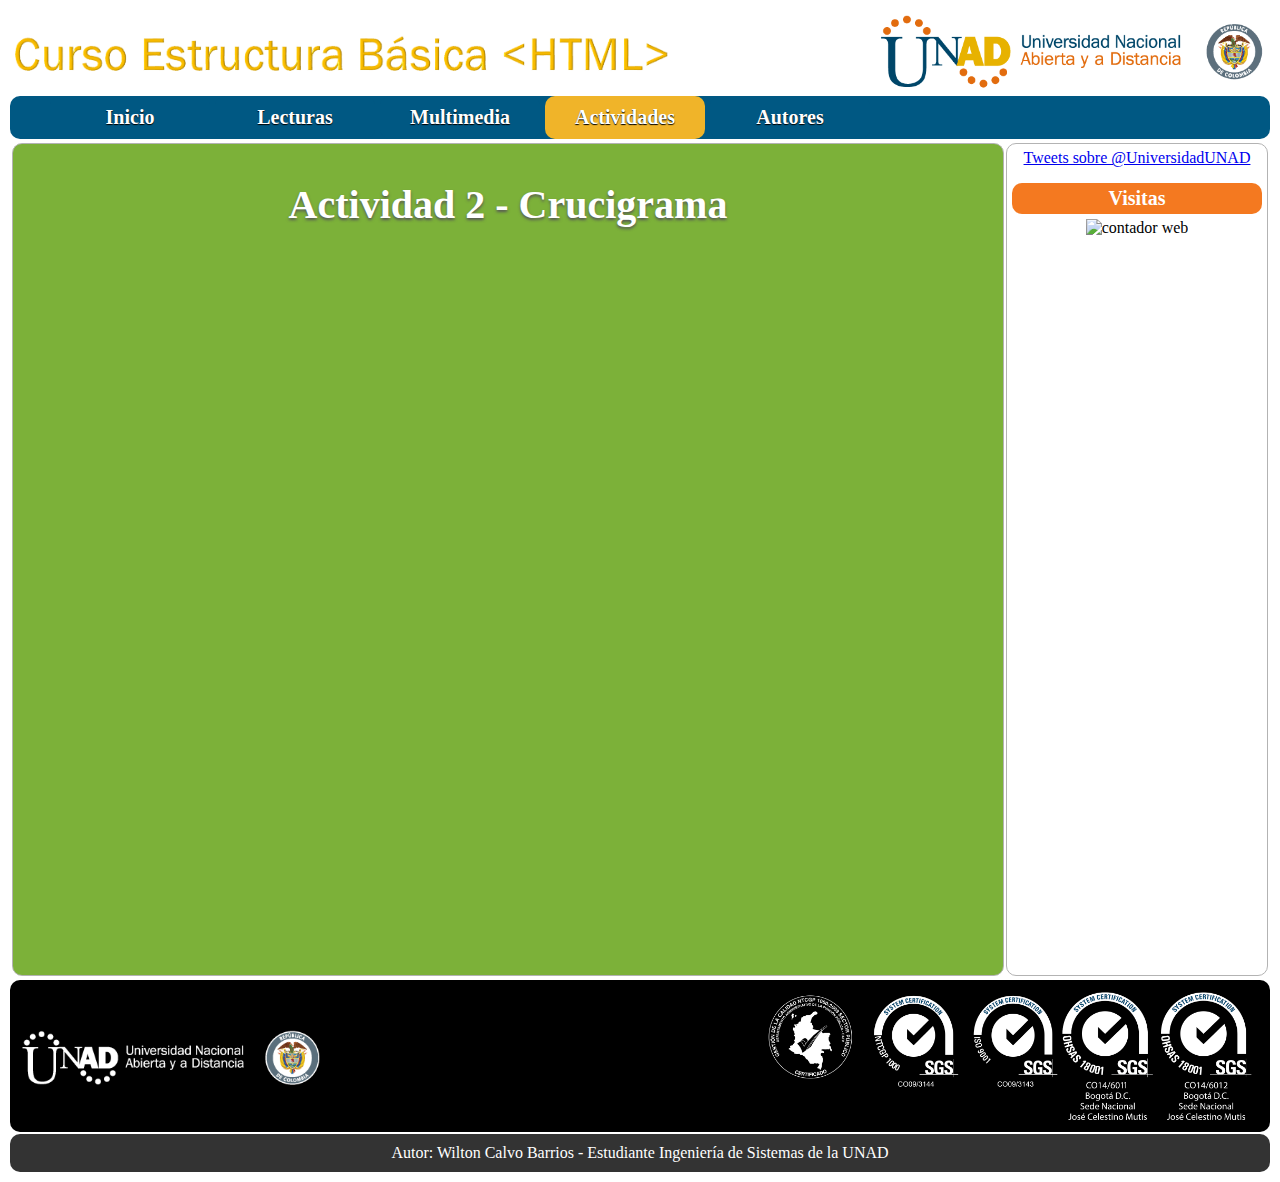
==== crucigrama.html @ b26bc2ab "version1.0" ====
<!DOCTYPE html PUBLIC "-//W3C//DTD XHTML 1.0 Transitional//EN" "http://www.w3.org/TR/xhtml1/DTD/xhtml1-transitional.dtd">
<html lang="es" xml:lang="es" xmlns="http://www.w3.org/1999/xhtml">

<head>

<link rel="icon" type="image/ico" href="img/icono.ico" />
<link rel="stylesheet" type="text/css" href="estilos.css" />
<meta http-equiv="content-type" content="text/html;  charset=utf-8" />
<title> Curso estructura básica HTML </title>
<meta http-equiv="content-language" content="es" />
<link rel="license" type="text/html" href="http://creativecommons.org/licenses/by-sa/4.0/" />
<meta name="generator" content="eXeLearning 2.1 - exelearning.net" />
<meta name="viewport" content="width=device-width, initial-scale=1" />
</head>

<body>

<div align="center">
<table id="pagina">
<tr>
  <td id="cabecera">
  <a href="index.html"><img src="img/logo.png" id="logo"></a>
  <img src="img/logoUNAD.png" id="logounad">
  </td>
</tr>
 
<tr>
  <td id="menu">
  <ul class="nav">
	<li><a href="index.html">Inicio</a></li>
	<li><a href="historia_html.html">Lecturas</a>
	<ul>
		<li><a href="historia_html.html">Historia HTML</a></li>
		<li><a href="etiquetas_html.html">Etiquetas HTML</a></li>
		<li><a href="etiqueta_head.html">Etiqueta HEAD</a></li>
		<li><a href="etiqueta_body.html">Etiqueta BODY</a></li>
		<li><a href="atributos.html">Atributos</a></li>
	</ul>
	</li>
	<li><a href="video_etiquets_html.html">Multimedia</a>
	<ul>
		<li><a href="video_etiquets_html.html">Video - Etiquetas HTML</a></li>
		<li><a href="video_css.html">Video - CSS</a></li>
	</ul>
	</li>
	<li><a href="sopa_de_letras.html" id="actual">Actividades</a>
		<ul>
		<li><a href="sopa_de_letras.html">Sopa de letras</a></li>
		<li><a href="crucigrama.html">Crucigrama</a></li>
		<li><a href="relacionar_columnas.html">Relacionar columnas</a></li>
		<li><a href="completar_texto.html">Completar texto</a></li>
		<li><a href="cuestionario.html">Cuestionario</a></li>
		<li><a href="videoquiz.html">Videoquiz</a></li>
	</ul>
	</li>
	<li><a href="autores.html">Autores</a></li>
	</ul>
  </td>
</tr>
 
<tr>
  <td id="centro">

  
<table id="contenido">
 <tr>
  <td id="cizquierdo" align="center" class="cizquierdo_act">

  
  <h1>Actividad 2 - Crucigrama</h1>

<iframe src='https://www.educaplay.com/es/recursoseducativos/2935969/html5/crucigrama.htm' width='795' height='690' frameborder='0'></iframe>
<p></p>
  
  
  </td>

  <td id="cderecho">
  
<a class="twitter-timeline"  href="https://twitter.com/search?q=%40UniversidadUNAD" data-widget-id="851957675759894528">Tweets sobre @UniversidadUNAD</a>
<script>!function(d,s,id){var js,fjs=d.getElementsByTagName(s)[0],p=/^http:/.test(d.location)?'http':'https';if(!d.getElementById(id)){js=d.createElement(s);js.id=id;js.src=p+"://platform.twitter.com/widgets.js";fjs.parentNode.insertBefore(js,fjs);}}(document,"script","twitter-wjs");</script>
<p></p>
<div id="visitas">Visitas</div>
<img src="https://counter1.fcs.ovh/private/contadorvisitasgratis.php?c=4yqe1ky2apkhm29n65hrcpj98gzy3esb" border="0" title="contador web" alt="contador web">

  </td>

 </tr>
</table> 
 
 
  </td>
</tr>

<tr>
  <td id="pie">
  <img src="img/logoUNADblack.png" id="logoblack">
  <img src="img/sellos_calidad.png" id="sellos">
  </td>
</tr>

<tr>
  <td id="autor">
<p>Autor: Wilton Calvo Barrios - Estudiante Ingeniería de Sistemas de la UNAD</p>
  </td>
</tr>

</table>
</div>
		
</body>

</html>
---- estilos.css ----
body {

 }

#pagina {
width:100%;
float:center;
padding:0px;
font-family:Franklin Gothic Book;
background-color:white;
 }
	
#cabecera {
width:auto; 
background-color:; 
padding:0px;
 }
#cabecera h1 {
position:absolute;
font-weight:bold;
 }
#logounad {
width:400px; 
float:right; 
position:relative;
 }

#logo {
float:left;
position:relative;
width:auto;
height:50px;
margin-top:20px;
 }
#logo:hover{
opacity: 0.8;
 }
  
#menu {
background-color:#005883;
padding:0px;
font-family:Franklin Gothic Book;

border-radius: 10px 10px 10px 10px;
-moz-border-radius: 10px 10px 10px 10px;
-webkit-border-radius: 10px 10px 10px 10px;
border: 0px solid #000000;

 }

#centro {
padding:0px;
vertical-align:top;
 } 
 
#contenido {
width:100%;
margin:0px;
 }
 
#cizquierdo {
width:auto;
vertical-align:top;
padding:10px;
background-repeat:repeat;
border-radius: 10px 10px 10px 10px;
-moz-border-radius: 10px 10px 10px 10px;
-webkit-border-radius: 10px 10px 10px 10px;
border: 1px solid #b3b3b3;
 }
#cizquierdo h1 {
text-shadow: 0px 2px 3px #555;
 }
#cizquierdo {
font-size:20px;
 }
.cizquierdo_act{
background-image:url('img/fondo_left.png');
color:white;
 }
.cizquierdo_act h1{
color: white;
text-shadow: 0px 2px 3px black;
 }

#tabla_estandar {

 } 
#tabla_estandar th {
background-color:#b3b3b3;
padding:3px;
border:1px solid black;
 }
#tabla_estandar td {
border:1px solid #b3b3b3;
padding:5px;
 }

.conborde {
border:1px solid black;
 }
.conborde td{
border:1px solid black;
padding:5px 10px 5px 10px;
 }

.ejemplo td{
border:1px solid black;
padding-left:5px;
padding-right:5px;
 }
 
#codigo {
width:95%;
background-color:#b3b3b3;
border-left:5px solid #f2b80d;
padding:10px;
margin:5px;
 }

.div_curve {
padding:10px;
margin-bottom:10px;
border-radius: 30px 30px 30px 30px;
-moz-border-radius: 30px 30px 30px 30px;
-webkit-border-radius: 30px 30px 30px 30px;
border: 0px solid #b3b3b3;
 }
.div_curve h1 {
text-align:center;
 }
.div_curve p {
font-size:20px;
 }

#cderecho {
width:250px;
border-left:1px solid #b3b3b3;
vertical-align:top;
text-align:center;
padding:5px;

border-radius: 10px 10px 10px 10px;
-moz-border-radius: 10px 10px 10px 10px;
-webkit-border-radius: 10px 10px 10px 10px;
border: 1px solid #b3b3b3;

 }
 		
ul, ol {
list-style:none;
 }
			
.nav {
width:1000px;
margin:0 auto;
float:left;
 }
.nav > li {
float:left;
 }		
.nav li a {
background-color:#005883;
color:#fff;
text-decoration:none;
padding:10px 10px;
display:block;
min-width:140px;
text-align:center;
font-weight:bold;
transition: all 500ms ease;
margin-right:5px;
color: white;
text-shadow: 0px 1px 1px black;
font-family:Franklin Gothic Book;
font-size:20px;
border-radius: 10px 10px 10px 10px;
-moz-border-radius: 10px 10px 10px 10px;
-webkit-border-radius: 10px 10px 10px 10px;
border: 0px solid #000000;

 }		
.nav li a:hover {
background-color:#F0B429;
 }		
.nav li ul {
display:none;
position:absolute;
min-width:140px;
margin-bottom:1px;
 }		
.nav li:hover > ul {
display:block;
 }			
.nav li ul li {
position:relative;
text-align:left;
border-top:1px solid transparent;
 }		
.nav li ul li ul {
right:-140px;
top:0px;
 }
#actual {
background-color:#F0B429;
color:white;
 }
#actual:hover {
color:white;
 }

#visitas {
font-weight:bold; 
padding:4px; 
margin-bottom:5px;
background-color:#F47920;
color:white;
font-size:20px;
border-radius: 10px 10px 10px 10px;
-moz-border-radius: 10px 10px 10px 10px;
-webkit-border-radius: 10px 10px 10px 10px;
border: 0px solid #b3b3b3;
 }

#pie {
padding:10px;
background-color:black;
vertical-align:middle;
border-radius: 10px 10px 10px 10px;
-moz-border-radius: 10px 10px 10px 10px;
-webkit-border-radius: 10px 10px 10px 10px;
border: 0px solid #b3b3b3;
 }

#logoblack {
margin-top:40px;
width:300px;
float:left;
 } 

#sellos {
width:500px;
float:right;
 }
 
#autor {
background-color:#333333;
padding:5px;
text-align:center;
color:white;
border-radius: 10px 10px 10px 10px;
-moz-border-radius: 10px 10px 10px 10px;
-webkit-border-radius: 10px 10px 10px 10px;
border: 0px solid #b3b3b3;
 }

#autor p {
margin:5px;
 }

.imghtml:hover {
-webkit-transform: scale(1.7);
-ms-transform: scale(1.7);
transform: scale(1.7);
 }
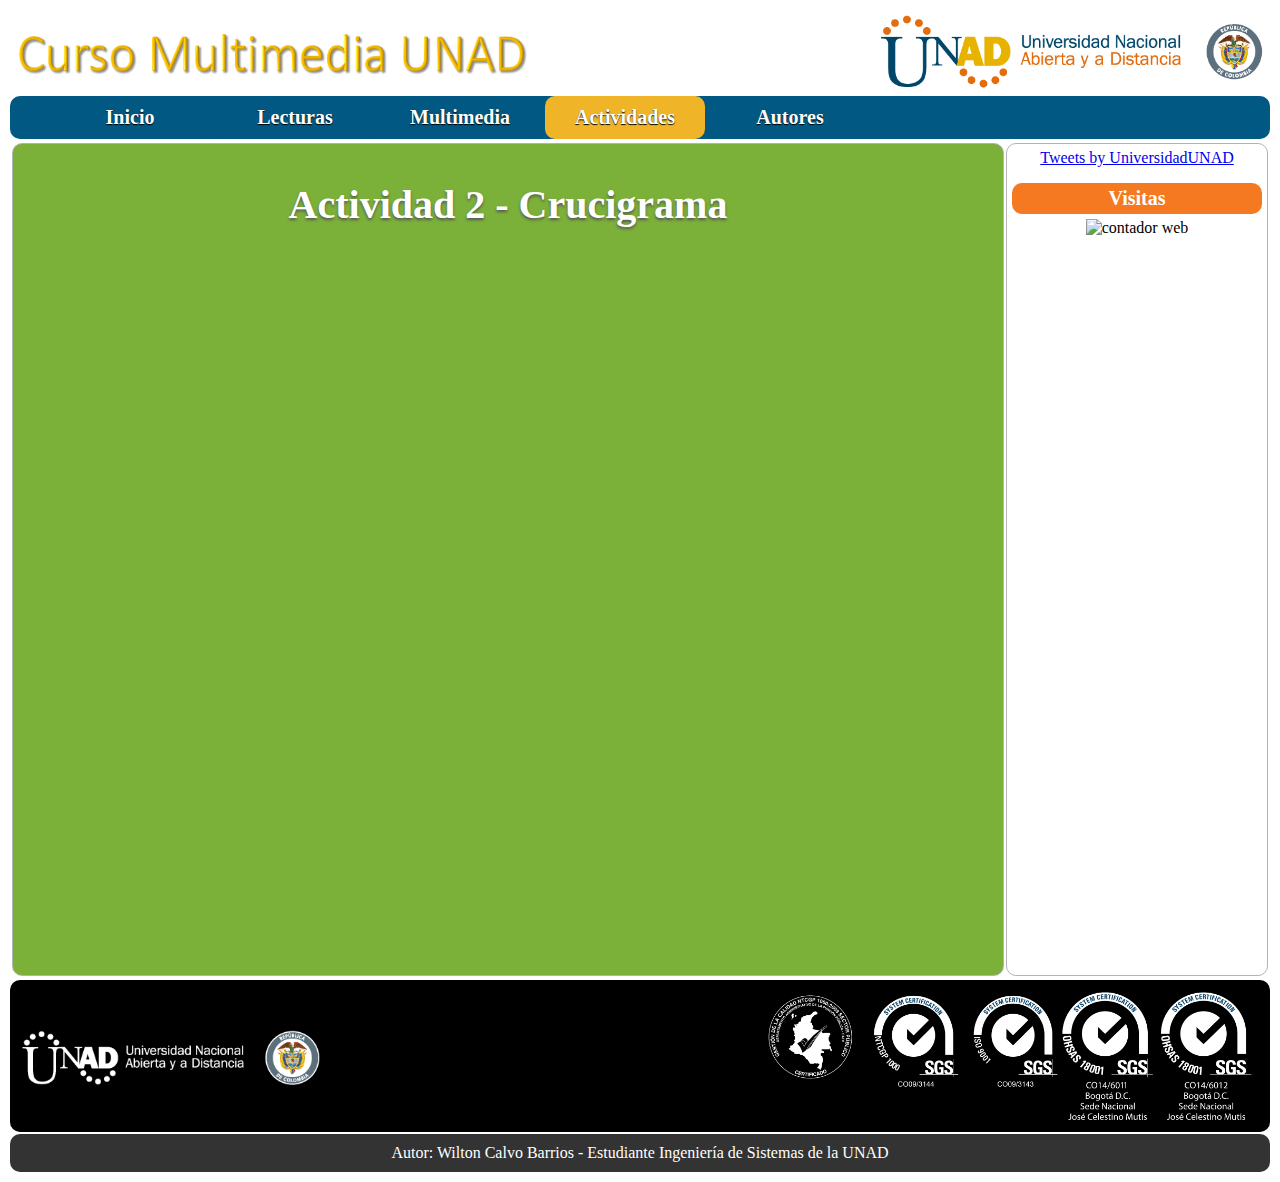
==== commit 4a238455: "update crucigrama" ====
--- a/crucigrama.html
+++ b/crucigrama.html
@@ -76,8 +76,7 @@
   </td>
 
   <td id="cderecho">
-  
-<a class="twitter-timeline"  href="https://twitter.com/search?q=%40UniversidadUNAD" data-widget-id="851957675759894528">Tweets sobre @UniversidadUNAD</a>
+<a class="twitter-timeline" href="https://twitter.com/UniversidadUNAD?ref_src=twsrc%5Etfw">Tweets by UniversidadUNAD</a> <script async src="https://platform.twitter.com/widgets.js" charset="utf-8"></script>
 <script>!function(d,s,id){var js,fjs=d.getElementsByTagName(s)[0],p=/^http:/.test(d.location)?'http':'https';if(!d.getElementById(id)){js=d.createElement(s);js.id=id;js.src=p+"://platform.twitter.com/widgets.js";fjs.parentNode.insertBefore(js,fjs);}}(document,"script","twitter-wjs");</script>
 <p></p>
 <div id="visitas">Visitas</div>
@@ -110,4 +109,4 @@
 		
 </body>
 
-</html>+</html>
